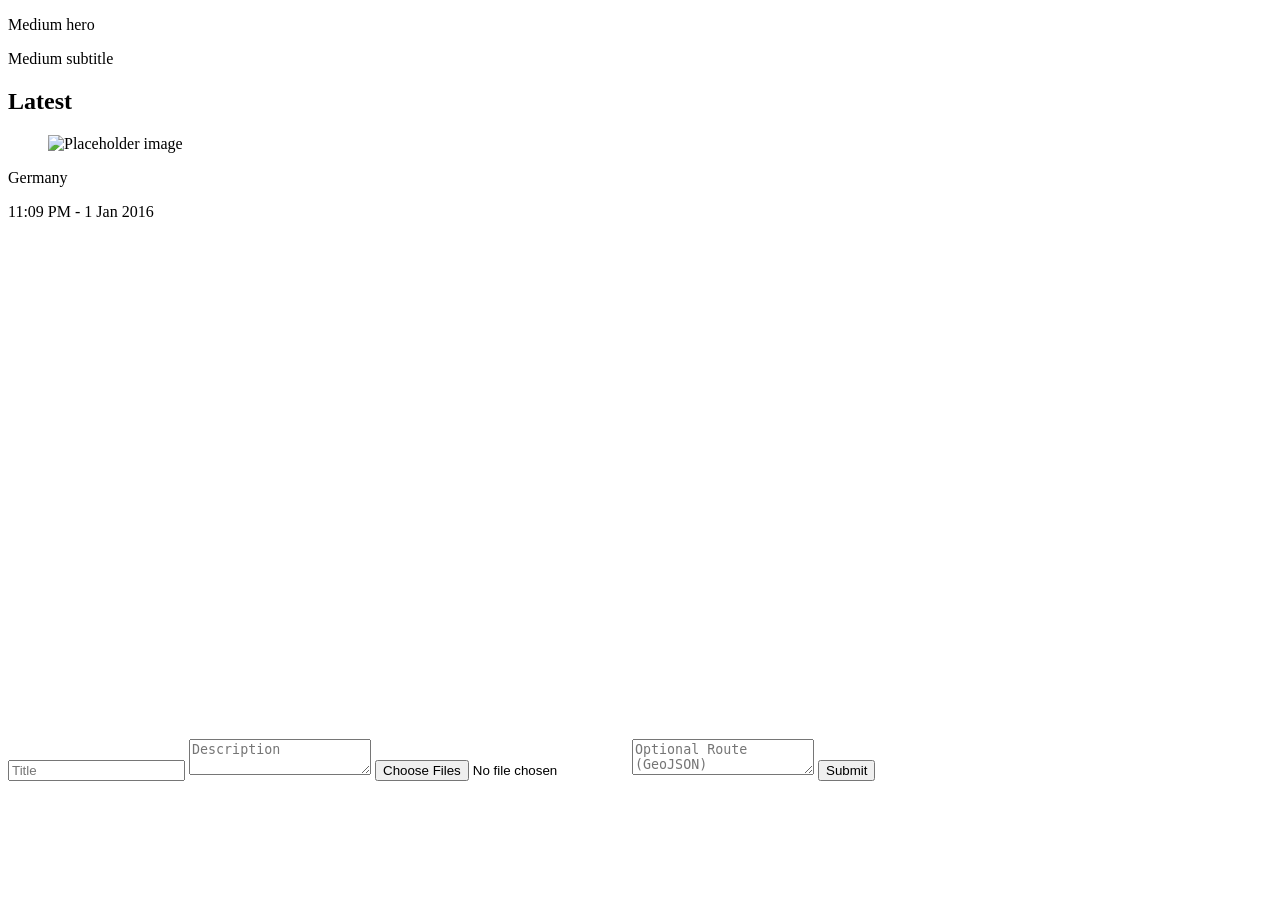
==== src/main/resources/templates/index.html @ 0889402b "Initial commit" ====
<!doctype html>
<html lang="en">
<head>
    <meta charset="UTF-8">
    <meta name="viewport"
          content="width=device-width, user-scalable=no, initial-scale=1.0, maximum-scale=1.0, minimum-scale=1.0">
    <meta http-equiv="X-UA-Compatible" content="ie=edge">

    <link rel="stylesheet" href="/css/bulma.min.css">
    <link rel="stylesheet" href="/css/main.css">

    <title>Travel Blog</title>
    <link rel="stylesheet" href="https://unpkg.com/leaflet@1.9.4/dist/leaflet.css" />
    <script src="https://unpkg.com/leaflet@1.9.4/dist/leaflet.js"></script>
</head>
<body>
    <header th:replace="~{fragments/header.html :: header}"> </header>   
   

    <section class="hero is-medium is-link">
        <div class="hero-body">
            <p class="title">Medium hero</p>
            <p class="subtitle">Medium subtitle</p>
        </div>
    </section>

    <div class="container">
        <div class="block"></div>
        <h2 class="title is-2">Latest</h2>
        <div class="columns">
            <div class="column" th:each="point : ${approvedVacationPoints}">
                <div class="card">
                    <div class="card-image">
                        <figure class="image is-4by3">
                            <img
                                    src="/images/hamburg.jpg"
                                    alt="Placeholder image"
                            />
                        </figure>
                    </div>
                    <div class="card-content">
                        <div class="media">
                            <div class="media-content">
                                <p class="title is-4" th:text="${point.title}"></p>
                                <p class="subtitle is-6">Germany</p>
                            </div>
                        </div>

                        <div class="content">
                            <time datetime="2016-1-1">11:09 PM - 1 Jan 2016</time>
                        </div>
                    </div>
                </div>
            </div>
        </div>
    </div>
    <br>
    <div id="map" style="width: 100%; height: 500px;"></div>
    <form method="POST" action="/submit" enctype="multipart/form-data">
        <input type="hidden" name="_csrf" th:value="${_csrf.token}">
        <input type="text" name="title" placeholder="Title" required>
        <textarea name="description" placeholder="Description"></textarea>
        <input type="hidden" id="latitude" name="latitude">
        <input type="hidden" id="longitude" name="longitude">
        <input type="file" name="photos" multiple>
        <textarea name="route" placeholder="Optional Route (GeoJSON)"></textarea>
        <button type="submit">Submit</button>
    </form>

    <footer th:insert="~{fragments/footer.html :: footer}"></footer>

    <script>
        const map = L.map('map').setView([0, 0], 2);
        L.tileLayer('https://{s}.tile.openstreetmap.org/{z}/{x}/{y}.png').addTo(map);

        let marker;
        map.on('click', function(e) {
            if (marker) map.removeLayer(marker);
            marker = L.marker(e.latlng).addTo(map);
            document.getElementById('latitude').value = e.latlng.lat;
            document.getElementById('longitude').value = e.latlng.lng;
        });
    </script>
</body>
</html>
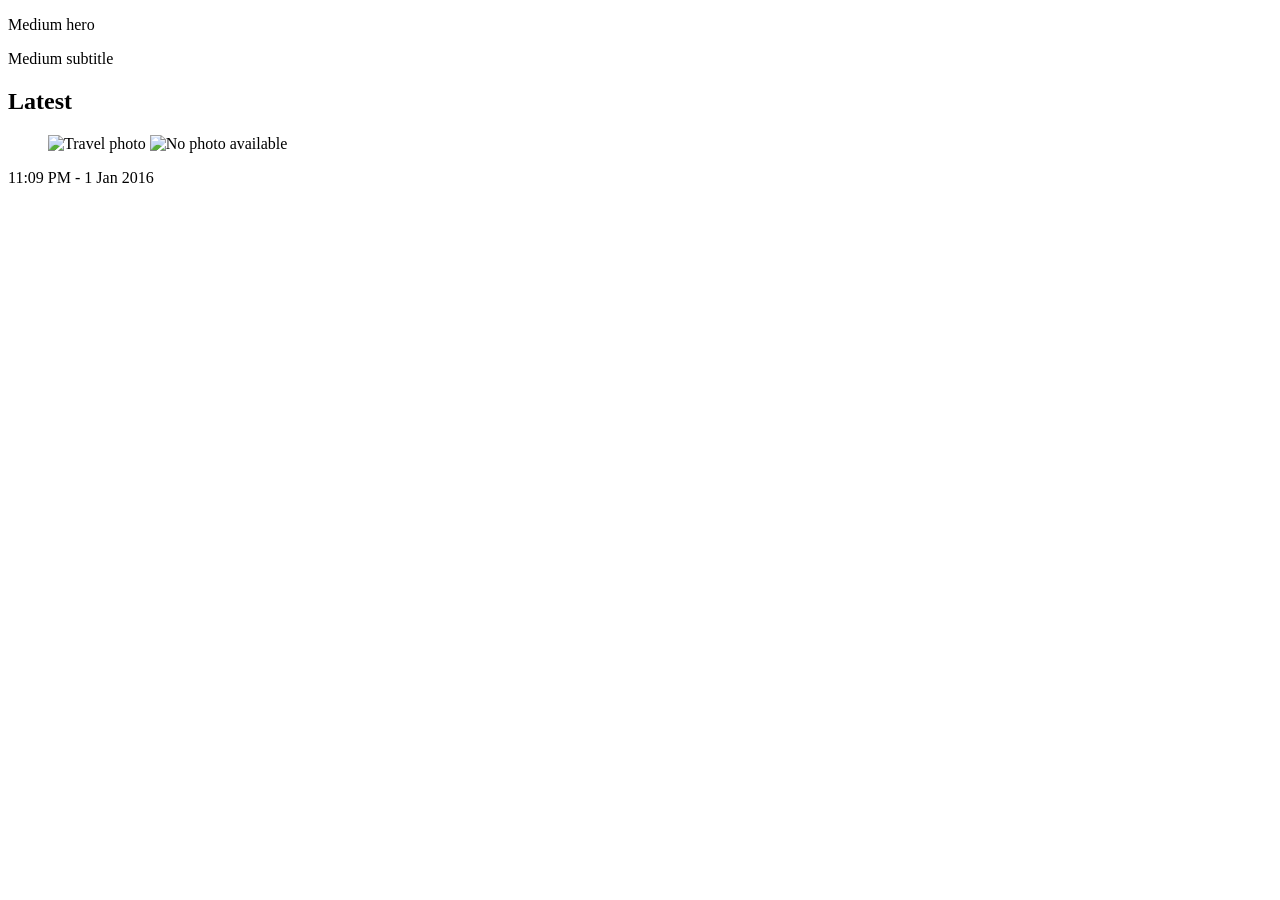
==== commit 60111cea: "provisional fix" ====
--- a/src/main/resources/templates/index.html
+++ b/src/main/resources/templates/index.html
@@ -10,76 +10,90 @@
     <link rel="stylesheet" href="/css/main.css">
 
     <title>Travel Blog</title>
-    <link rel="stylesheet" href="https://unpkg.com/leaflet@1.9.4/dist/leaflet.css" />
+    <link rel="stylesheet" href="https://unpkg.com/leaflet@1.9.4/dist/leaflet.css"/>
     <script src="https://unpkg.com/leaflet@1.9.4/dist/leaflet.js"></script>
 </head>
 <body>
-    <header th:replace="~{fragments/header.html :: header}"> </header>   
-   
+<header th:replace="~{fragments/header.html :: header}"></header>
 
-    <section class="hero is-medium is-link">
-        <div class="hero-body">
-            <p class="title">Medium hero</p>
-            <p class="subtitle">Medium subtitle</p>
-        </div>
-    </section>
 
-    <div class="container">
-        <div class="block"></div>
-        <h2 class="title is-2">Latest</h2>
-        <div class="columns">
-            <div class="column" th:each="point : ${approvedVacationPoints}">
-                <div class="card">
-                    <div class="card-image">
-                        <figure class="image is-4by3">
-                            <img
-                                    src="/images/hamburg.jpg"
-                                    alt="Placeholder image"
-                            />
-                        </figure>
+<section class="hero is-medium is-link">
+    <div class="hero-body">
+        <p class="title">Medium hero</p>
+        <p class="subtitle">Medium subtitle</p>
+    </div>
+</section>
+
+<div class="container">
+    <div class="block"></div>
+    <h2 class="title is-2">Latest</h2>
+    <div class="columns">
+        <div class="column" th:each="point : ${vacationPoints}">
+            <div class="card">
+
+
+                <div class="card-image">
+                    <figure class="image is-4by3">
+                        <img th:if="${not #lists.isEmpty(point.photos)}"
+                             th:src="@{'/photos/' + ${point.photos[0]}}"
+                             alt="Travel photo"/>
+                        <img th:unless="${not #lists.isEmpty(point.photos)}"
+                             src="https://picsum.photos/640/480"
+                             alt="No photo available"/>
+                    </figure>
+                </div>
+
+                <div class="card-content">
+                    <div class="media">
+                        <div class="media-content">
+                            <p class="title is-4" th:text="${point.city}"></p>
+                            <p class="subtitle is-6" th:text="${point.country}"></p>
+                        </div>
                     </div>
-                    <div class="card-content">
-                        <div class="media">
-                            <div class="media-content">
-                                <p class="title is-4" th:text="${point.title}"></p>
-                                <p class="subtitle is-6">Germany</p>
-                            </div>
-                        </div>
 
-                        <div class="content">
-                            <time datetime="2016-1-1">11:09 PM - 1 Jan 2016</time>
-                        </div>
+                    <div class="content">
+                        <time datetime="2016-1-1">11:09 PM - 1 Jan 2016</time>
                     </div>
                 </div>
             </div>
         </div>
     </div>
-    <br>
-    <div id="map" style="width: 100%; height: 500px;"></div>
-    <form method="POST" action="/submit" enctype="multipart/form-data">
-        <input type="hidden" name="_csrf" th:value="${_csrf.token}">
-        <input type="text" name="title" placeholder="Title" required>
-        <textarea name="description" placeholder="Description"></textarea>
-        <input type="hidden" id="latitude" name="latitude">
-        <input type="hidden" id="longitude" name="longitude">
-        <input type="file" name="photos" multiple>
-        <textarea name="route" placeholder="Optional Route (GeoJSON)"></textarea>
-        <button type="submit">Submit</button>
-    </form>
+</div>
+<br>
+<div id="map" style="width: 100%; height: 500px;"></div>
 
-    <footer th:insert="~{fragments/footer.html :: footer}"></footer>
 
-    <script>
-        const map = L.map('map').setView([0, 0], 2);
-        L.tileLayer('https://{s}.tile.openstreetmap.org/{z}/{x}/{y}.png').addTo(map);
+<footer th:insert="~{fragments/footer.html :: footer}"></footer>
 
-        let marker;
-        map.on('click', function(e) {
-            if (marker) map.removeLayer(marker);
-            marker = L.marker(e.latlng).addTo(map);
-            document.getElementById('latitude').value = e.latlng.lat;
-            document.getElementById('longitude').value = e.latlng.lng;
-        });
-    </script>
+
+<script th:inline="javascript">
+    // Map init
+    const map = L.map('map').setView([0, 0], 2); // Center and Zoom
+    L.tileLayer('https://{s}.tile.openstreetmap.org/{z}/{x}/{y}.png', {
+        attribution: '&copy; <a href="https://www.openstreetmap.org/copyright">OpenStreetMap</a> contributors'
+    }).addTo(map);
+
+    const vacationPoints = /*[[${vacationPoints}]]*/ [];
+
+
+    vacationPoints.forEach(point => {
+        const marker = L.marker([point.latitude, point.longitude]).addTo(map);
+        marker.bindPopup(`
+            <h3>${point.city}</h3>
+            <p>${point.description}</p>
+            <p><strong>Start:</strong> ${point.startDate}</p>
+            <p><strong>End:</strong> ${point.endDate}</p>
+               <div class="photos">
+                      ${point.photos.map(photo => `<img src="/photos/${photo}" style="width:100px;height:auto;">`).join('')}
+                    </div>
+        `);
+    });
+
+
+    if (vacationPoints.length > 0) {
+        const bounds = L.latLngBounds(vacationPoints.map(p => [p.latitude, p.longitude]));
+        map.fitBounds(bounds);
+    }
+</script>
 </body>
 </html>
